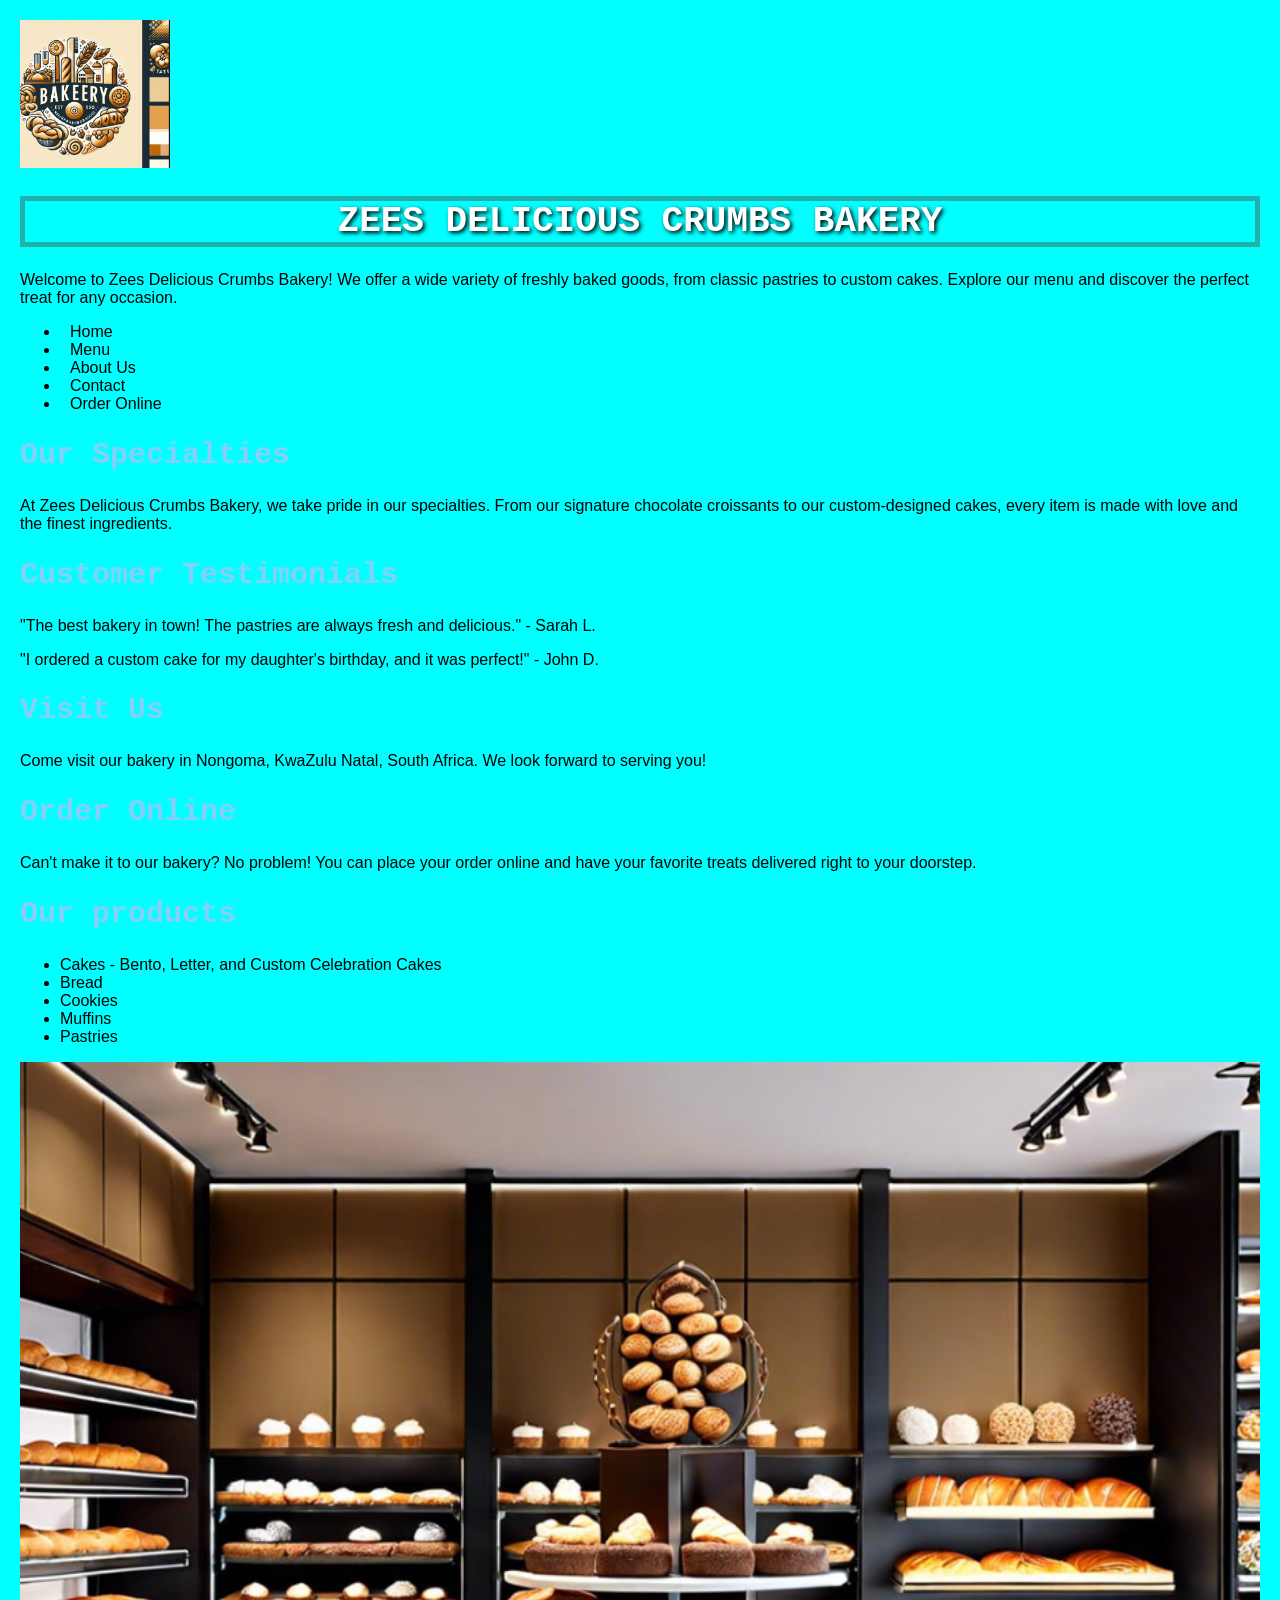
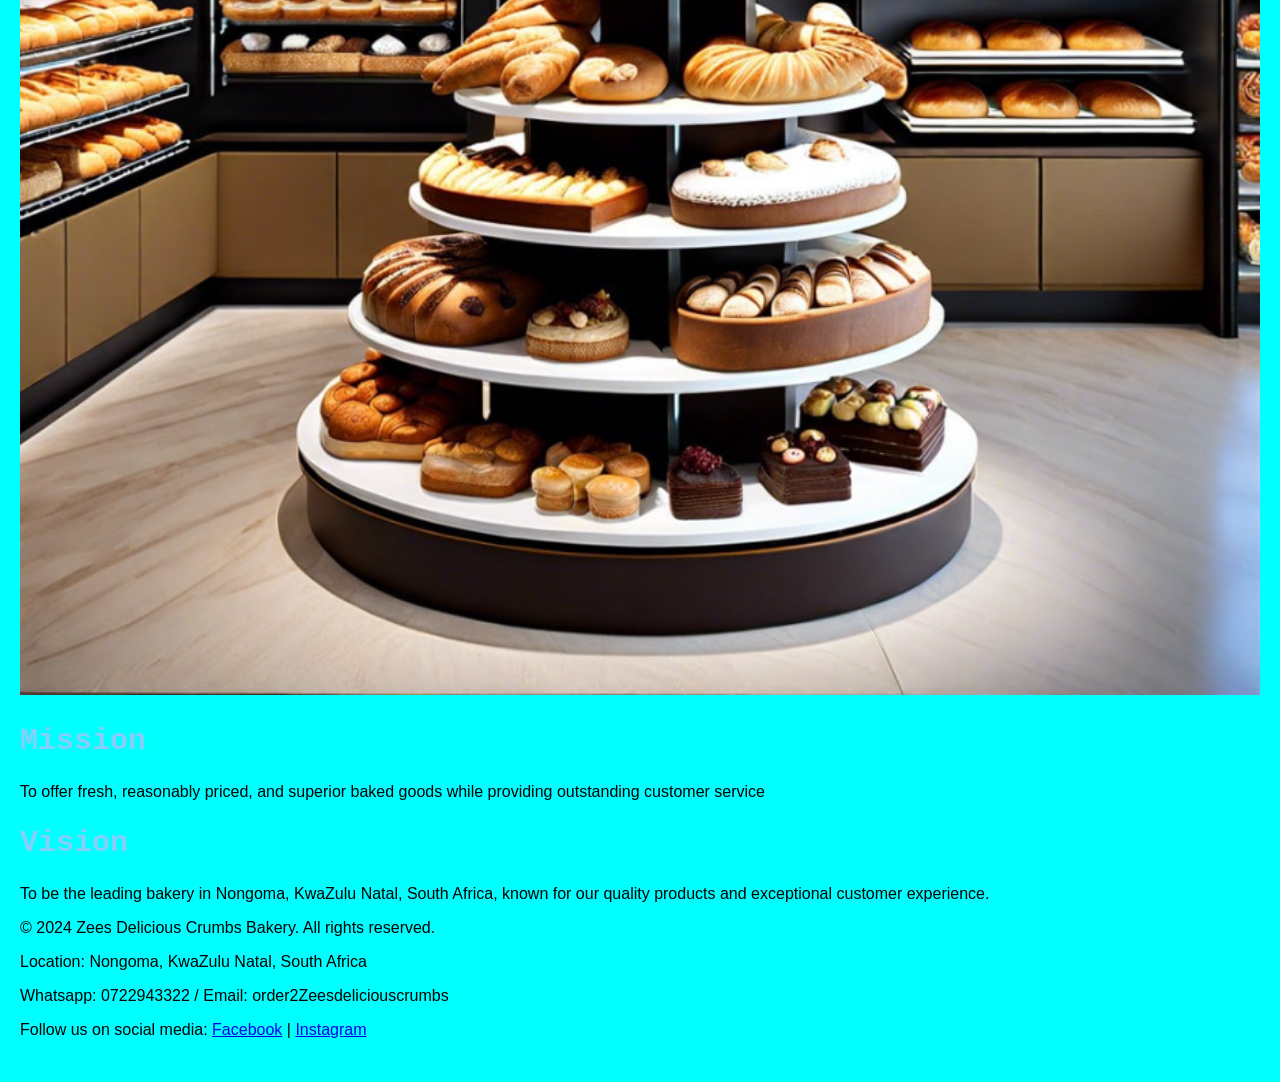
==== index.html @ f4107056 "first commit" ====
<!DOCTYPE html>
<html lang="en">
<head>
    <meta charset="UTF-8">
    <meta name="viewport" content="width=device-width, initial-scale=1.0">
    <title>Zees Delicious Crumbs Bakery</title>
    <link rel="stylesheet" href="st10518561_Website/CSS/style.css">
</head>
<body>  

    <!-- HEADER SECTION -->
    <header>
        <img src="st10518561_Website/images/bakery logo.png" alt="Zees Delicious Crumbs Bakery Logo" width="150">
        <h1>Zees Delicious Crumbs Bakery</h1>
        <p>Welcome to Zees Delicious Crumbs Bakery! We offer a wide variety of freshly baked goods, from classic pastries to custom cakes. Explore our menu and discover the perfect treat for any occasion.</p>
    </header>

    <nav>
        <ul>
            <li><a href="index.html">Home</a></li>
            <li><a href="services.html">Menu</a></li>
            <li><a href="about.html">About Us</a></li>
            <li><a href="contact.html">Contact</a></li>
            <li><a href="enquiry.html">Order Online</a></li>
        </ul>
    </nav>

    <!-- MAIN CONTENT SECTION -->
    <main>
    <!-- HERO SECTION -->
        <section>
            <h2>Our Specialties</h2>
            <p>At Zees Delicious Crumbs Bakery, we take pride in our specialties. From our signature chocolate croissants to our custom-designed cakes, every item is made with love and the finest ingredients.</p>
        </section>

    <!-- Customer Testimonials Section -->
        <section>
            <h2>Customer Testimonials</h2>
            <p>"The best bakery in town! The pastries are always fresh and delicious." - Sarah L.</p>
            <p>"I ordered a custom cake for my daughter's birthday, and it was perfect!" - John D.</p>
        </section>

    <!-- Visit Us Section -->
        <section>
            <h2>Visit Us</h2>
            <p>Come visit our bakery in Nongoma, KwaZulu Natal, South Africa. We look forward to serving you!</p>
        </section>
     
    <!-- Order Online Section -->
        <section>
            <h2>Order Online</h2>
            <p>Can't make it to our bakery? No problem! You can place your order online and have your favorite treats delivered right to your doorstep.</p>
        </section>

    <!-- Our Products Section -->
        <section>
            <h2>Our products</h2>
            <ul>
                <li>Cakes - Bento, Letter, and Custom Celebration Cakes</li>
                <li>Bread</li>
                <li>Cookies</li>
                <li>Muffins</li>
                <li>Pastries</li>
            </ul>
        </section>

    <!-- Bakery Display Image Section -->
        <section>
            <img src="st10518561_Website/images/bakery display.png" alt="Bakery Display" width="100%">
            <h2>Mission</h2>
            <p>To offer fresh, reasonably priced, and superior baked goods while providing outstanding customer service</p>
        </section>

        <section>
            <h2>Vision</h2>
            <p>To be the leading bakery in Nongoma, KwaZulu Natal, South Africa, known for our quality products and exceptional customer experience.</p>
        </section>
    </main>

    <!-- FOOTER SECTION -->
    <footer>
        <p>&copy; 2024 Zees Delicious Crumbs Bakery. All rights reserved.</p>
        <p>Location: Nongoma, KwaZulu Natal, South Africa</p>
        <p>Whatsapp: 0722943322 / Email: order2Zeesdeliciouscrumbs</p>
        <p>Follow us on social media: <a href="https://www.facebook.com/ZeesDeliciousCrumbsBakery">Facebook</a> | <a href="https://www.instagram.com/ZeesDeliciousCrumbsBakery">Instagram</a></p>
    </footer>
</body>
</html>
---- st10518561_Website/CSS/style.css ----
body {
    margin: 10px;
    padding: 10px;
    font-family: Arial, sans-serif;
    background-color: aqua;
    color: black;
    font-size: 16px;

}
h1 { font-family: monospace;
    text-align: center;
    font-size: 36px;
    font-weight: bold;
    color: white;
    text-decoration: dashed;
    text-transform: uppercase;
    border: 5px solid lightseagreen;
    text-shadow: 2px 2px 4px black;
}
h2 {
    font-family: monospace;
    text-align: left;
    font-size: 30px;
    font-weight: bold;
    color: lightskyblue;
}
h3 {
    font-family: monospace;
    text-align: left;
    font-size: 26px;
    font-weight: bold;
    color: white;
    padding: 10px;
}
h4 {
    font-family: monospace;
    text-align: left;
    font-size: 22px;
    font-weight: bold;
    color: white;
}

h5 

{
    font-family: monospace;
    text-align: left;
    font-size: 18px;
    font-weight: bold;
    color: white;

}

h6 {
    font-family: monospace;
    text-align: left;
    font-size: 14px;
    font-weight: bold;
    color: white;

}
nav a {

    font-family: Arial, Helvetica, sans-serif;
    text-decoration: none;
    padding: 10px;
    color: black;

}
nav a:hover {
    font-size: 10px;
    background-color: lightblue;
    color: white;
    border-radius: 5px;
}

nav a:active {
    font-size: 10px;
    background-color: lightblue;
    color: white;
    border-radius: 5px;
}
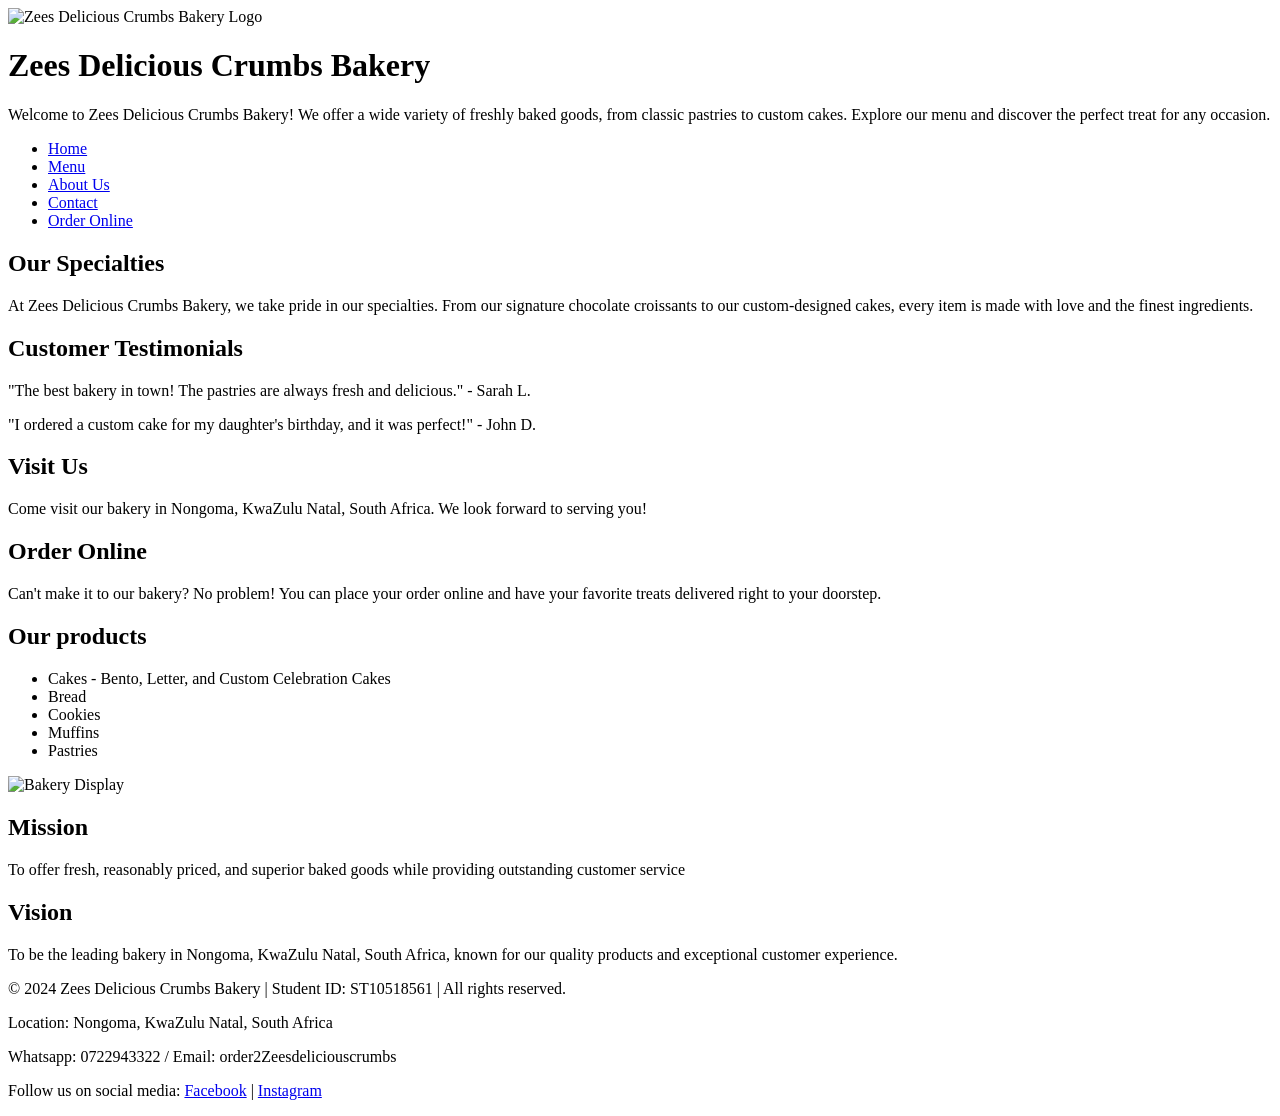
==== commit acac6455: "fix: correct external CSS linking across all HTML pages" ====
--- a/index.html
+++ b/index.html
@@ -1,20 +1,26 @@
+<!-- Zees Delicious Crumbs Bakery - Homepage - st10518561 -->
 <!DOCTYPE html>
 <html lang="en">
 <head>
     <meta charset="UTF-8">
     <meta name="viewport" content="width=device-width, initial-scale=1.0">
-    <title>Zees Delicious Crumbs Bakery</title>
-    <link rel="stylesheet" href="st10518561_Website/CSS/style.css">
+    <!-- On-Page SEO Tittle and Meta Description -->
+    <title>Zees Delicious Crumbs Bakery | Fresh Pastries & Custom Cakes</title>
+    <meta name="description" content="Welcome to Zees Delicious Crumbs Bakery. We specialise in custom birthday cakes, wedding cakes, sourdough bread, and fresh pastries in Nongoma and Durban.">
+    <meta name="Keywords" content="bakery, custom cakes, fresh pastries,sourdough bread, Nongoma bakery, Durban bakery">
+
+    <!-- correct External CSS Link -->
+    <link rel="stylesheet" href="CSS/style.css">
 </head>
 <body>  
 
     <!-- HEADER SECTION -->
     <header>
-        <img src="st10518561_Website/images/bakery logo.png" alt="Zees Delicious Crumbs Bakery Logo" width="150">
+        <div class="logo-container">
+        <img src="images/bakery logo.png" alt="Zees Delicious Crumbs Bakery Logo" width="150">
         <h1>Zees Delicious Crumbs Bakery</h1>
         <p>Welcome to Zees Delicious Crumbs Bakery! We offer a wide variety of freshly baked goods, from classic pastries to custom cakes. Explore our menu and discover the perfect treat for any occasion.</p>
-    </header>
-
+        </div>
     <nav>
         <ul>
             <li><a href="index.html">Home</a></li>
@@ -24,6 +30,7 @@
             <li><a href="enquiry.html">Order Online</a></li>
         </ul>
     </nav>
+    </header>
 
     <!-- MAIN CONTENT SECTION -->
     <main>
@@ -66,7 +73,7 @@
 
     <!-- Bakery Display Image Section -->
         <section>
-            <img src="st10518561_Website/images/bakery display.png" alt="Bakery Display" width="100%">
+            <img src="images/bakery display.png" alt="Bakery Display" width="100%">
             <h2>Mission</h2>
             <p>To offer fresh, reasonably priced, and superior baked goods while providing outstanding customer service</p>
         </section>
@@ -79,10 +86,12 @@
 
     <!-- FOOTER SECTION -->
     <footer>
-        <p>&copy; 2024 Zees Delicious Crumbs Bakery. All rights reserved.</p>
+        <p>&copy; 2024 Zees Delicious Crumbs Bakery | Student ID: ST10518561 | All rights reserved.</p>
         <p>Location: Nongoma, KwaZulu Natal, South Africa</p>
         <p>Whatsapp: 0722943322 / Email: order2Zeesdeliciouscrumbs</p>
-        <p>Follow us on social media: <a href="https://www.facebook.com/ZeesDeliciousCrumbsBakery">Facebook</a> | <a href="https://www.instagram.com/ZeesDeliciousCrumbsBakery">Instagram</a></p>
+        <p>Follow us on social media: <a href="https://www.facebook.com/ZeesDeliciousCrumbsBakery" target="_blank" rel="noopener noreferrer">Facebook</a> | <a href="https://www.instagram.com/ZeesDeliciousCrumbsBakery" target="_blank" rel="noopener noreferrer">Instagram</a></p>
     </footer>
+
+    <script src="JS/script.js"></script>
 </body>
 </html>
